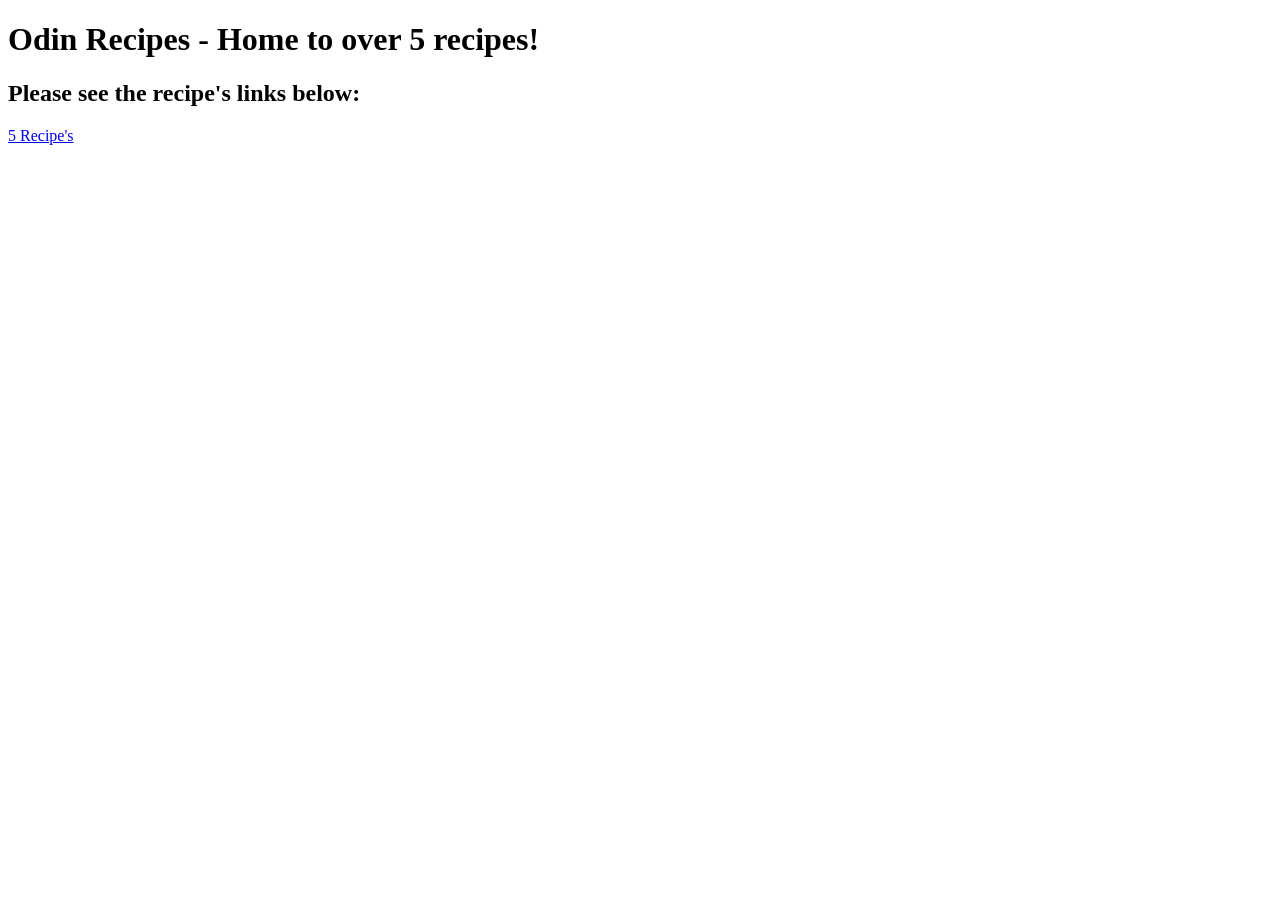
==== index.html @ c9e2c32c "First version of Odin-Projects recipe page" ====
<!DOCTYPE html>
<html lang="en">
<head>
    <meta charset="UTF-8">
    <meta name="viewport" content="width=device-width, initial-scale=1.0">
    <title>Home Page</title>
</head>
<body>
    <h1>Odin Recipes - Home to over 5 recipes!</h1>
    <h2>Please see the recipe's links below:</h2>
    <a href="recipes.html" target="_blank">5 Recipe's</a>
</body>
</html>
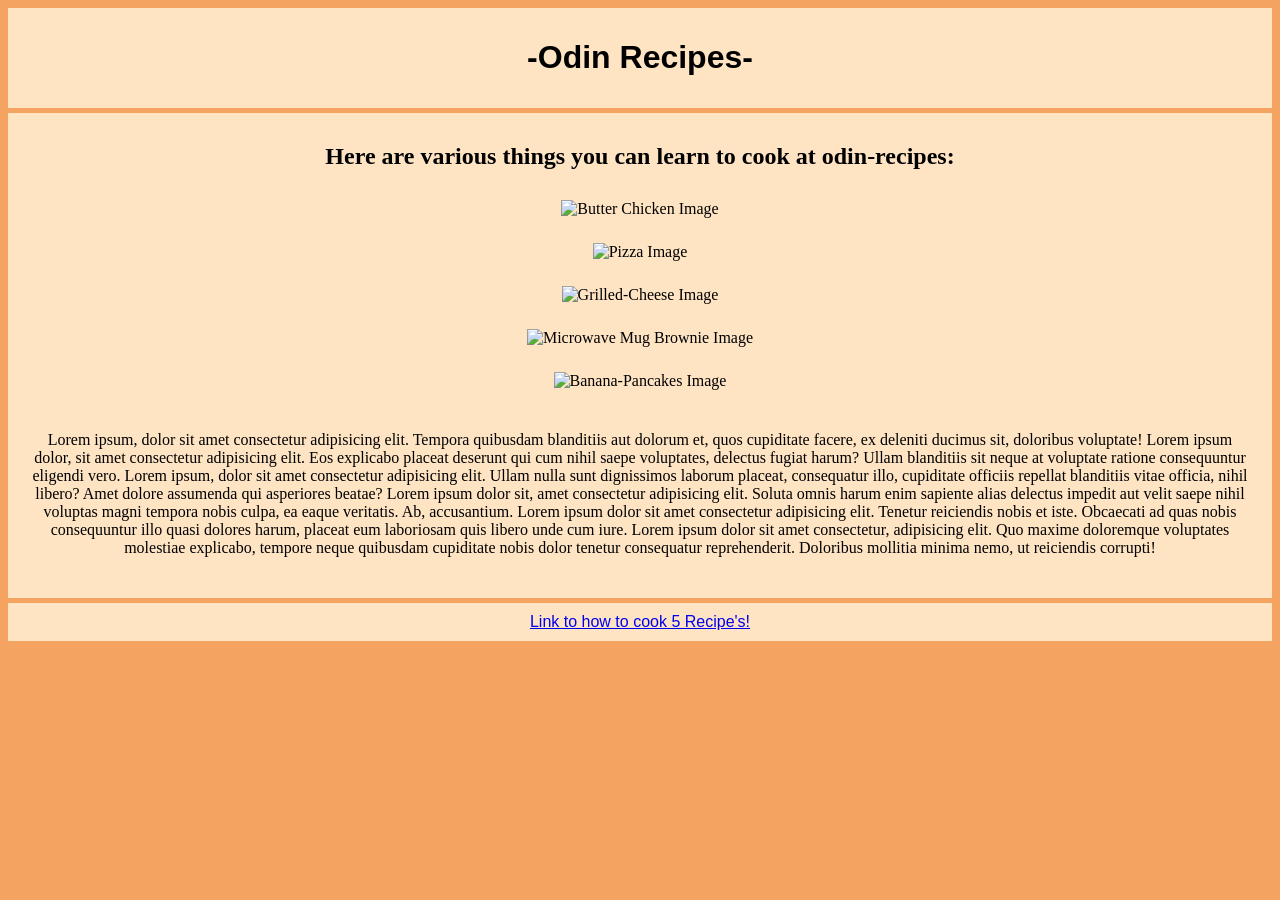
==== commit 0b01805b: "Made Major CSS changes to Home Page" ====
--- a/index.html
+++ b/index.html
@@ -4,10 +4,42 @@
     <meta charset="UTF-8">
     <meta name="viewport" content="width=device-width, initial-scale=1.0">
     <title>Home Page</title>
+    <link rel="stylesheet" href="styles.css">
 </head>
 <body>
-    <h1>Odin Recipes - Home to over 5 recipes!</h1>
-    <h2>Please see the recipe's links below:</h2>
-    <a href="recipes.html" target="_blank">5 Recipe's</a>
+
+<div class="title">
+    <h1>-Odin Recipes-</h1>
+</div>
+
+<div class="images">
+   <h2>Here are various things you can learn to cook at odin-recipes:</h2>   
+<!-- butter chicken image: -->
+    <div class="chicken"><img src="https://encrypted-tbn0.gstatic.com/images?q=tbn:ANd9GcQHDOEn_oGUvZMnlIccRZh-3_1RvEFtHOG4Xh72d8W_cw&s=10" alt="Butter Chicken Image" height="750" width="750"></div>
+<!-- pizza image: -->
+    <div class="pizza"><img src="https://www.stefanofaita.com/wp-content/uploads/2023/06/Stefano-Faita_Pepperoni_Pizza.jpg"
+    alt="Pizza Image" Height="750" width="750"></div>
+<!-- grilled cheese image: -->
+    <div class="grilled_cheese"><img src="https://encrypted-tbn0.gstatic.com/images?q=tbn:ANd9GcQfx77Dh61CgZCY-jS3NFKOWQH-Mkv1YdbelchvorOBmQ&s=10" alt="Grilled-Cheese Image" height="750" width="750"></div>
+<!-- brownie image: -->
+    <div class="brownie"><img src="https://samdoesherbest.com/wp-content/uploads/2026/04/Protein-Brownie-Mug-Cake-1-scaled.jpg" alt="Microwave Mug Brownie Image" height="750" width="650"></div>
+<!-- banana pancakes image: -->
+    <div class="banana-pancakes"><img src="https://thegirlonbloor.com/wp-content/uploads/2023/03/Banana-egg-pancakes-7.jpg" alt="Banana-Pancakes Image" height="750" width="650"></div>
+
+<!-- Recipe Decription on the bottom -->
+   <div class="recipe_description"><p>Lorem ipsum, dolor sit amet consectetur adipisicing elit. 
+    Tempora quibusdam blanditiis aut dolorum et, quos cupiditate facere, ex deleniti ducimus sit, doloribus voluptate! Lorem ipsum dolor, sit amet consectetur adipisicing elit. 
+    Eos explicabo placeat deserunt qui cum nihil saepe voluptates, delectus fugiat harum? Ullam blanditiis sit neque at voluptate ratione consequuntur eligendi vero. 
+    Lorem ipsum, dolor sit amet consectetur adipisicing elit. Ullam nulla sunt dignissimos laborum placeat, consequatur illo, cupiditate officiis repellat blanditiis vitae officia, nihil libero? 
+    Amet dolore assumenda qui asperiores beatae? Lorem ipsum dolor sit, amet consectetur adipisicing elit. 
+    Soluta omnis harum enim sapiente alias delectus impedit aut velit saepe nihil voluptas magni tempora nobis culpa, ea eaque veritatis. Ab, accusantium. Lorem ipsum dolor sit amet consectetur adipisicing elit. 
+    Tenetur reiciendis nobis et iste. Obcaecati ad quas nobis consequuntur illo quasi dolores harum, placeat eum laboriosam quis libero unde cum iure. Lorem ipsum dolor sit amet consectetur, adipisicing elit. Quo maxime doloremque voluptates molestiae explicabo, tempore neque quibusdam cupiditate nobis dolor tenetur consequatur reprehenderit. 
+    Doloribus mollitia minima nemo, ut reiciendis corrupti!</p></div>
+</div>
+
+<div class="link_1">
+    <span class="link_style"><a href="recipes.html">Link to how to cook 5 Recipe's!</a></span>
+</div>
+
 </body>
 </html>
--- a/styles.css
+++ b/styles.css
@@ -0,0 +1,27 @@
+body {
+    background-color:sandybrown;
+}
+
+div {
+    padding: 10px;
+    text-align: center;
+    margin-bottom: 5px; 
+}
+
+.title {
+    background-color:bisque;
+    font-family:sans-serif;
+}
+
+.images {
+    text-align: center;
+    background-color: bisque;
+}
+
+.link_1 {
+    background-color: bisque;
+}
+
+.link_style {
+    font-family: sans-serif;
+}
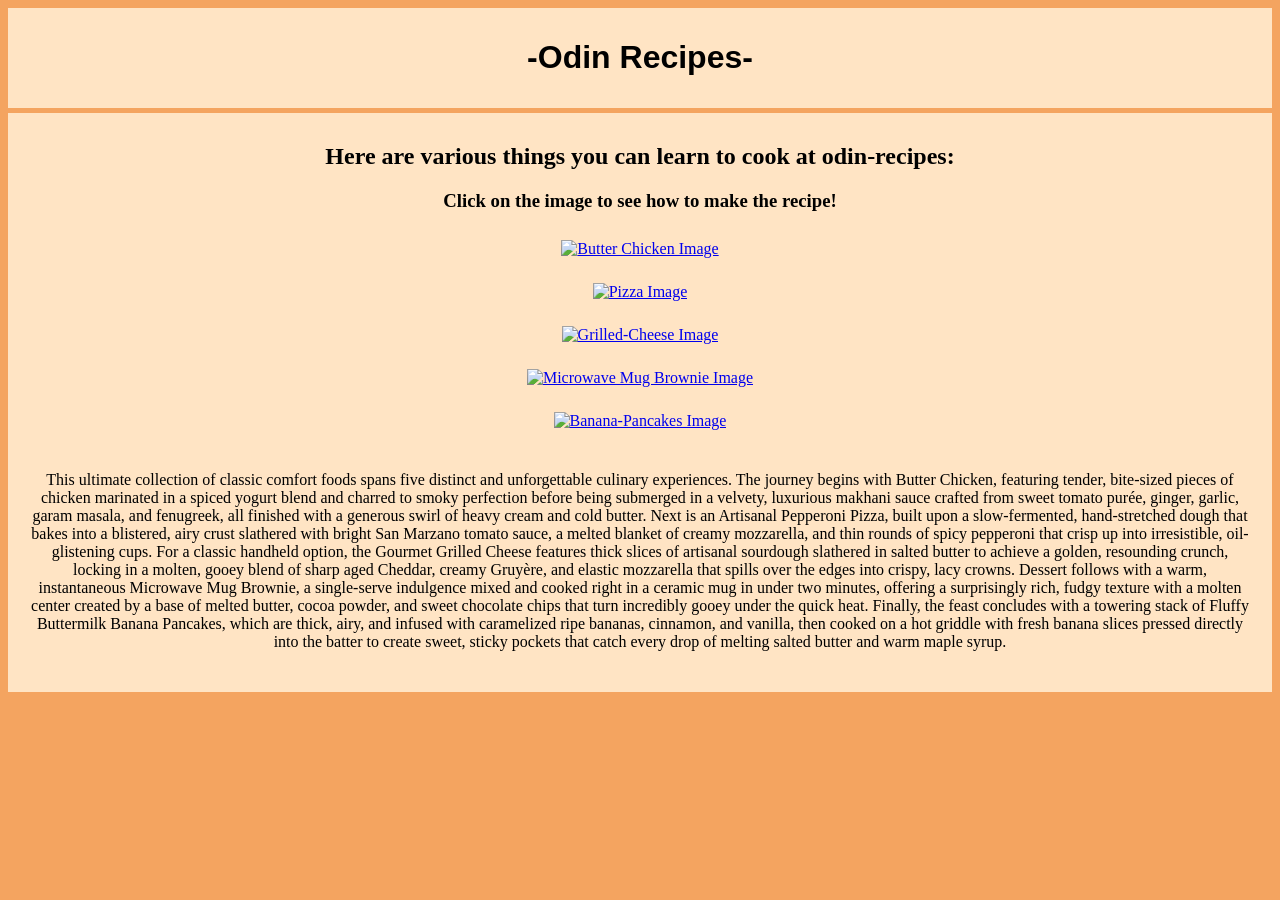
==== commit 759d1b57: "Removed a seperate recipes page and made links directly accessible from images" ====
--- a/index.html
+++ b/index.html
@@ -14,31 +14,46 @@
 
 <div class="images">
    <h2>Here are various things you can learn to cook at odin-recipes:</h2>   
-<!-- butter chicken image: -->
-    <div class="chicken"><img src="https://encrypted-tbn0.gstatic.com/images?q=tbn:ANd9GcQHDOEn_oGUvZMnlIccRZh-3_1RvEFtHOG4Xh72d8W_cw&s=10" alt="Butter Chicken Image" height="750" width="750"></div>
-<!-- pizza image: -->
-    <div class="pizza"><img src="https://www.stefanofaita.com/wp-content/uploads/2023/06/Stefano-Faita_Pepperoni_Pizza.jpg"
-    alt="Pizza Image" Height="750" width="750"></div>
-<!-- grilled cheese image: -->
-    <div class="grilled_cheese"><img src="https://encrypted-tbn0.gstatic.com/images?q=tbn:ANd9GcQfx77Dh61CgZCY-jS3NFKOWQH-Mkv1YdbelchvorOBmQ&s=10" alt="Grilled-Cheese Image" height="750" width="750"></div>
-<!-- brownie image: -->
-    <div class="brownie"><img src="https://samdoesherbest.com/wp-content/uploads/2026/04/Protein-Brownie-Mug-Cake-1-scaled.jpg" alt="Microwave Mug Brownie Image" height="750" width="650"></div>
-<!-- banana pancakes image: -->
-    <div class="banana-pancakes"><img src="https://thegirlonbloor.com/wp-content/uploads/2023/03/Banana-egg-pancakes-7.jpg" alt="Banana-Pancakes Image" height="750" width="650"></div>
+   <h3>Click on the image to see how to make the recipe!</h3>
+<!-- butter chicken image + link: -->
+    <div class="chicken">
+        <a href="recipes/butter-chicken.html" target="_blank">
+        <img src="https://encrypted-tbn0.gstatic.com/images?q=tbn:ANd9GcQHDOEn_oGUvZMnlIccRZh-3_1RvEFtHOG4Xh72d8W_cw&s=10" alt="Butter Chicken Image" height="650" width="650">
+        </a>
+    </div>
+<!-- pizza image + link: -->
+    <div class="pizza">
+        <a href="recipes/pizza.html" target="_blank">
+        <img src="https://www.stefanofaita.com/wp-content/uploads/2023/06/Stefano-Faita_Pepperoni_Pizza.jpg"
+    alt="Pizza Image" Height="650" width="650">
+        </a>
+    </div>
+<!-- grilled cheese image + link: -->
+    <div class="grilled_cheese">
+        <a href="recipes/grilled-cheese.html" target="_blank">
+        <img src="https://encrypted-tbn0.gstatic.com/images?q=tbn:ANd9GcQfx77Dh61CgZCY-jS3NFKOWQH-Mkv1YdbelchvorOBmQ&s=10" alt="Grilled-Cheese Image" height="650" width="650">
+        </a>
+    </div>
+<!-- brownie image + link: -->
+    <div class="brownie">
+        <a href="recipes/microwave-brownie.html" target="_blank">
+        <img src="https://samdoesherbest.com/wp-content/uploads/2026/04/Protein-Brownie-Mug-Cake-1-scaled.jpg" alt="Microwave Mug Brownie Image" height="750" width="650">
+        </a>
+    </div>
+<!-- banana pancakes image + link: -->
+    <div class="banana-pancakes">
+        <a href="recipes/banana-pancakes.html" target="_blank">
+        <img src="https://thegirlonbloor.com/wp-content/uploads/2023/03/Banana-egg-pancakes-7.jpg" alt="Banana-Pancakes Image" height="750" width="650">
+        </a>
+    </div>
 
 <!-- Recipe Decription on the bottom -->
-   <div class="recipe_description"><p>Lorem ipsum, dolor sit amet consectetur adipisicing elit. 
-    Tempora quibusdam blanditiis aut dolorum et, quos cupiditate facere, ex deleniti ducimus sit, doloribus voluptate! Lorem ipsum dolor, sit amet consectetur adipisicing elit. 
-    Eos explicabo placeat deserunt qui cum nihil saepe voluptates, delectus fugiat harum? Ullam blanditiis sit neque at voluptate ratione consequuntur eligendi vero. 
-    Lorem ipsum, dolor sit amet consectetur adipisicing elit. Ullam nulla sunt dignissimos laborum placeat, consequatur illo, cupiditate officiis repellat blanditiis vitae officia, nihil libero? 
-    Amet dolore assumenda qui asperiores beatae? Lorem ipsum dolor sit, amet consectetur adipisicing elit. 
-    Soluta omnis harum enim sapiente alias delectus impedit aut velit saepe nihil voluptas magni tempora nobis culpa, ea eaque veritatis. Ab, accusantium. Lorem ipsum dolor sit amet consectetur adipisicing elit. 
-    Tenetur reiciendis nobis et iste. Obcaecati ad quas nobis consequuntur illo quasi dolores harum, placeat eum laboriosam quis libero unde cum iure. Lorem ipsum dolor sit amet consectetur, adipisicing elit. Quo maxime doloremque voluptates molestiae explicabo, tempore neque quibusdam cupiditate nobis dolor tenetur consequatur reprehenderit. 
-    Doloribus mollitia minima nemo, ut reiciendis corrupti!</p></div>
-</div>
-
-<div class="link_1">
-    <span class="link_style"><a href="recipes.html">Link to how to cook 5 Recipe's!</a></span>
+   <div class="recipe_description"><p>This ultimate collection of classic comfort foods spans five distinct and unforgettable culinary experiences. 
+    The journey begins with Butter Chicken, featuring tender, bite-sized pieces of chicken marinated in a spiced yogurt blend and charred to smoky perfection before being submerged in a velvety, luxurious makhani sauce crafted from sweet tomato purée, ginger, garlic, garam masala, and fenugreek, all finished with a generous swirl of heavy cream and cold butter. 
+    Next is an Artisanal Pepperoni Pizza, built upon a slow-fermented, hand-stretched dough that bakes into a blistered, airy crust slathered with bright San Marzano tomato sauce, a melted blanket of creamy mozzarella, and thin rounds of spicy pepperoni that crisp up into irresistible, oil-glistening cups. 
+    For a classic handheld option, the Gourmet Grilled Cheese features thick slices of artisanal sourdough slathered in salted butter to achieve a golden, resounding crunch, locking in a molten, gooey blend of sharp aged Cheddar, creamy Gruyère, and elastic mozzarella that spills over the edges into crispy, lacy crowns. 
+    Dessert follows with a warm, instantaneous Microwave Mug Brownie, a single-serve indulgence mixed and cooked right in a ceramic mug in under two minutes, offering a surprisingly rich, fudgy texture with a molten center created by a base of melted butter, cocoa powder, and sweet chocolate chips that turn incredibly gooey under the quick heat. 
+    Finally, the feast concludes with a towering stack of Fluffy Buttermilk Banana Pancakes, which are thick, airy, and infused with caramelized ripe bananas, cinnamon, and vanilla, then cooked on a hot griddle with fresh banana slices pressed directly into the batter to create sweet, sticky pockets that catch every drop of melting salted butter and warm maple syrup.</p></div>
 </div>
 
 </body>
--- a/styles.css
+++ b/styles.css
@@ -18,10 +18,3 @@
     background-color: bisque;
 }
 
-.link_1 {
-    background-color: bisque;
-}
-
-.link_style {
-    font-family: sans-serif;
-}
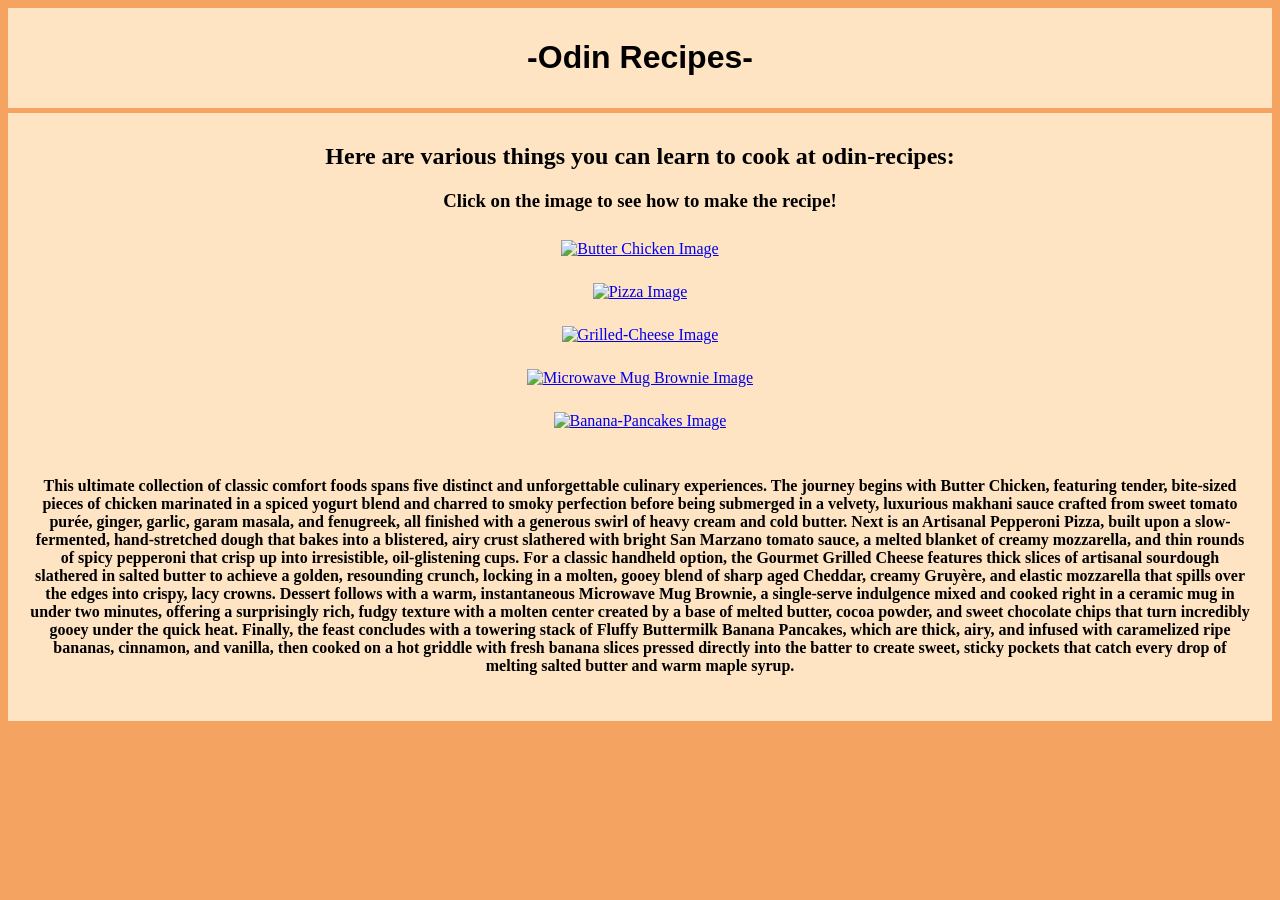
==== commit c9747ad8: "Added the same CSS layout to all other recipes page" ====
--- a/index.html
+++ b/index.html
@@ -17,43 +17,43 @@
    <h3>Click on the image to see how to make the recipe!</h3>
 <!-- butter chicken image + link: -->
     <div class="chicken">
-        <a href="recipes/butter-chicken.html" target="_blank">
+        <a href="recipes/butter-chicken.html">
         <img src="https://encrypted-tbn0.gstatic.com/images?q=tbn:ANd9GcQHDOEn_oGUvZMnlIccRZh-3_1RvEFtHOG4Xh72d8W_cw&s=10" alt="Butter Chicken Image" height="650" width="650">
         </a>
     </div>
 <!-- pizza image + link: -->
     <div class="pizza">
-        <a href="recipes/pizza.html" target="_blank">
+        <a href="recipes/pizza.html">
         <img src="https://www.stefanofaita.com/wp-content/uploads/2023/06/Stefano-Faita_Pepperoni_Pizza.jpg"
     alt="Pizza Image" Height="650" width="650">
         </a>
     </div>
 <!-- grilled cheese image + link: -->
     <div class="grilled_cheese">
-        <a href="recipes/grilled-cheese.html" target="_blank">
+        <a href="recipes/grilled-cheese.html">
         <img src="https://encrypted-tbn0.gstatic.com/images?q=tbn:ANd9GcQfx77Dh61CgZCY-jS3NFKOWQH-Mkv1YdbelchvorOBmQ&s=10" alt="Grilled-Cheese Image" height="650" width="650">
         </a>
     </div>
 <!-- brownie image + link: -->
     <div class="brownie">
-        <a href="recipes/microwave-brownie.html" target="_blank">
+        <a href="recipes/microwave-brownie.html">
         <img src="https://samdoesherbest.com/wp-content/uploads/2026/04/Protein-Brownie-Mug-Cake-1-scaled.jpg" alt="Microwave Mug Brownie Image" height="750" width="650">
         </a>
     </div>
 <!-- banana pancakes image + link: -->
     <div class="banana-pancakes">
-        <a href="recipes/banana-pancakes.html" target="_blank">
+        <a href="recipes/banana-pancakes.html"">
         <img src="https://thegirlonbloor.com/wp-content/uploads/2023/03/Banana-egg-pancakes-7.jpg" alt="Banana-Pancakes Image" height="750" width="650">
         </a>
     </div>
 
 <!-- Recipe Decription on the bottom -->
-   <div class="recipe_description"><p>This ultimate collection of classic comfort foods spans five distinct and unforgettable culinary experiences. 
+   <div class="recipe_description"><h4>This ultimate collection of classic comfort foods spans five distinct and unforgettable culinary experiences. 
     The journey begins with Butter Chicken, featuring tender, bite-sized pieces of chicken marinated in a spiced yogurt blend and charred to smoky perfection before being submerged in a velvety, luxurious makhani sauce crafted from sweet tomato purée, ginger, garlic, garam masala, and fenugreek, all finished with a generous swirl of heavy cream and cold butter. 
     Next is an Artisanal Pepperoni Pizza, built upon a slow-fermented, hand-stretched dough that bakes into a blistered, airy crust slathered with bright San Marzano tomato sauce, a melted blanket of creamy mozzarella, and thin rounds of spicy pepperoni that crisp up into irresistible, oil-glistening cups. 
     For a classic handheld option, the Gourmet Grilled Cheese features thick slices of artisanal sourdough slathered in salted butter to achieve a golden, resounding crunch, locking in a molten, gooey blend of sharp aged Cheddar, creamy Gruyère, and elastic mozzarella that spills over the edges into crispy, lacy crowns. 
     Dessert follows with a warm, instantaneous Microwave Mug Brownie, a single-serve indulgence mixed and cooked right in a ceramic mug in under two minutes, offering a surprisingly rich, fudgy texture with a molten center created by a base of melted butter, cocoa powder, and sweet chocolate chips that turn incredibly gooey under the quick heat. 
-    Finally, the feast concludes with a towering stack of Fluffy Buttermilk Banana Pancakes, which are thick, airy, and infused with caramelized ripe bananas, cinnamon, and vanilla, then cooked on a hot griddle with fresh banana slices pressed directly into the batter to create sweet, sticky pockets that catch every drop of melting salted butter and warm maple syrup.</p></div>
+    Finally, the feast concludes with a towering stack of Fluffy Buttermilk Banana Pancakes, which are thick, airy, and infused with caramelized ripe bananas, cinnamon, and vanilla, then cooked on a hot griddle with fresh banana slices pressed directly into the batter to create sweet, sticky pockets that catch every drop of melting salted butter and warm maple syrup.</h4></div>
 </div>
 
 </body>
--- a/styles.css
+++ b/styles.css
@@ -18,3 +18,6 @@
     background-color: bisque;
 }
 
+.template {
+    background-color: bisque;
+}
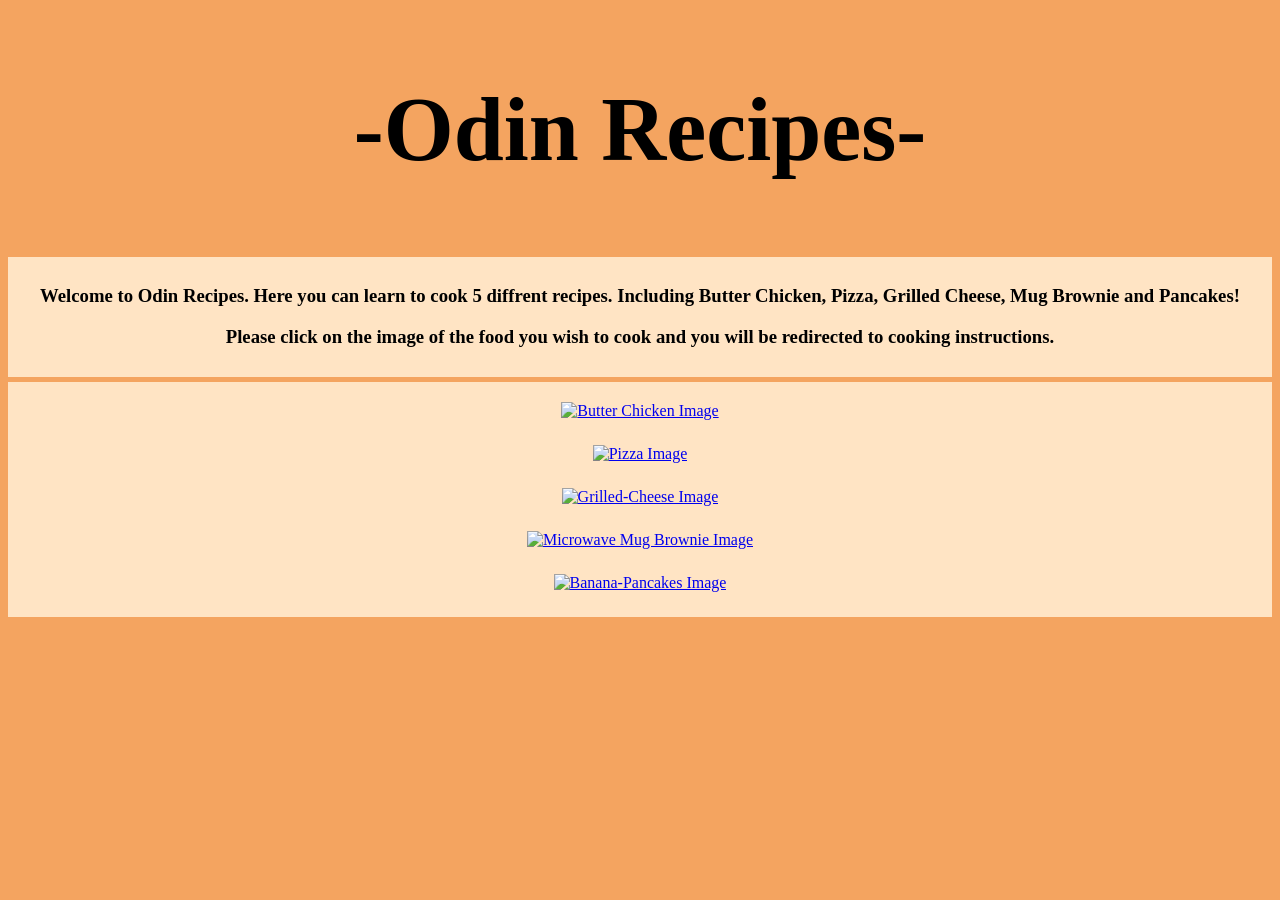
==== commit 3cea392c: "Added few minor changes" ====
--- a/index.html
+++ b/index.html
@@ -5,16 +5,23 @@
     <meta name="viewport" content="width=device-width, initial-scale=1.0">
     <title>Home Page</title>
     <link rel="stylesheet" href="styles.css">
+   
+    <link rel="preconnect" href="https://fonts.googleapis.com">
+    <link rel="preconnect" href="https://fonts.gstatic.com" crossorigin>
+    <link href="https://fonts.googleapis.com/css2?family=Permanent+Marker&display=swap" rel="stylesheet">
 </head>
 <body>
 
-<div class="title">
+<div class="permanent-marker-regular">
     <h1>-Odin Recipes-</h1>
 </div>
 
+ <div class="recipe-description">
+    <h3 class="highlight">Welcome to Odin Recipes. Here you can learn to cook 5 diffrent recipes. Including Butter Chicken, Pizza, Grilled Cheese, Mug Brownie and Pancakes!</h3>
+    <h3 class="highlight">Please click on the image of the food you wish to cook and you will be redirected to cooking instructions.</h3>
+</div>
+
 <div class="images">
-   <h2>Here are various things you can learn to cook at odin-recipes:</h2>   
-   <h3>Click on the image to see how to make the recipe!</h3>
 <!-- butter chicken image + link: -->
     <div class="chicken">
         <a href="recipes/butter-chicken.html">
@@ -25,7 +32,7 @@
     <div class="pizza">
         <a href="recipes/pizza.html">
         <img src="https://www.stefanofaita.com/wp-content/uploads/2023/06/Stefano-Faita_Pepperoni_Pizza.jpg"
-    alt="Pizza Image" Height="650" width="650">
+    alt="Pizza Image" Height="650" width="690">
         </a>
     </div>
 <!-- grilled cheese image + link: -->
@@ -46,14 +53,6 @@
         <img src="https://thegirlonbloor.com/wp-content/uploads/2023/03/Banana-egg-pancakes-7.jpg" alt="Banana-Pancakes Image" height="750" width="650">
         </a>
     </div>
-
-<!-- Recipe Decription on the bottom -->
-   <div class="recipe_description"><h4>This ultimate collection of classic comfort foods spans five distinct and unforgettable culinary experiences. 
-    The journey begins with Butter Chicken, featuring tender, bite-sized pieces of chicken marinated in a spiced yogurt blend and charred to smoky perfection before being submerged in a velvety, luxurious makhani sauce crafted from sweet tomato purée, ginger, garlic, garam masala, and fenugreek, all finished with a generous swirl of heavy cream and cold butter. 
-    Next is an Artisanal Pepperoni Pizza, built upon a slow-fermented, hand-stretched dough that bakes into a blistered, airy crust slathered with bright San Marzano tomato sauce, a melted blanket of creamy mozzarella, and thin rounds of spicy pepperoni that crisp up into irresistible, oil-glistening cups. 
-    For a classic handheld option, the Gourmet Grilled Cheese features thick slices of artisanal sourdough slathered in salted butter to achieve a golden, resounding crunch, locking in a molten, gooey blend of sharp aged Cheddar, creamy Gruyère, and elastic mozzarella that spills over the edges into crispy, lacy crowns. 
-    Dessert follows with a warm, instantaneous Microwave Mug Brownie, a single-serve indulgence mixed and cooked right in a ceramic mug in under two minutes, offering a surprisingly rich, fudgy texture with a molten center created by a base of melted butter, cocoa powder, and sweet chocolate chips that turn incredibly gooey under the quick heat. 
-    Finally, the feast concludes with a towering stack of Fluffy Buttermilk Banana Pancakes, which are thick, airy, and infused with caramelized ripe bananas, cinnamon, and vanilla, then cooked on a hot griddle with fresh banana slices pressed directly into the batter to create sweet, sticky pockets that catch every drop of melting salted butter and warm maple syrup.</h4></div>
 </div>
 
 </body>
--- a/styles.css
+++ b/styles.css
@@ -20,4 +20,17 @@
 
 .template {
     background-color: bisque;
-}+}
+
+.recipe-description{
+    background-color: bisque;
+}
+
+/* For custom font: */
+
+.permanent-marker-regular {
+  font-family: "Permanent Marker", cursive;
+  font-size: 45px;
+  font-weight: 400;
+  font-style: normal;
+}
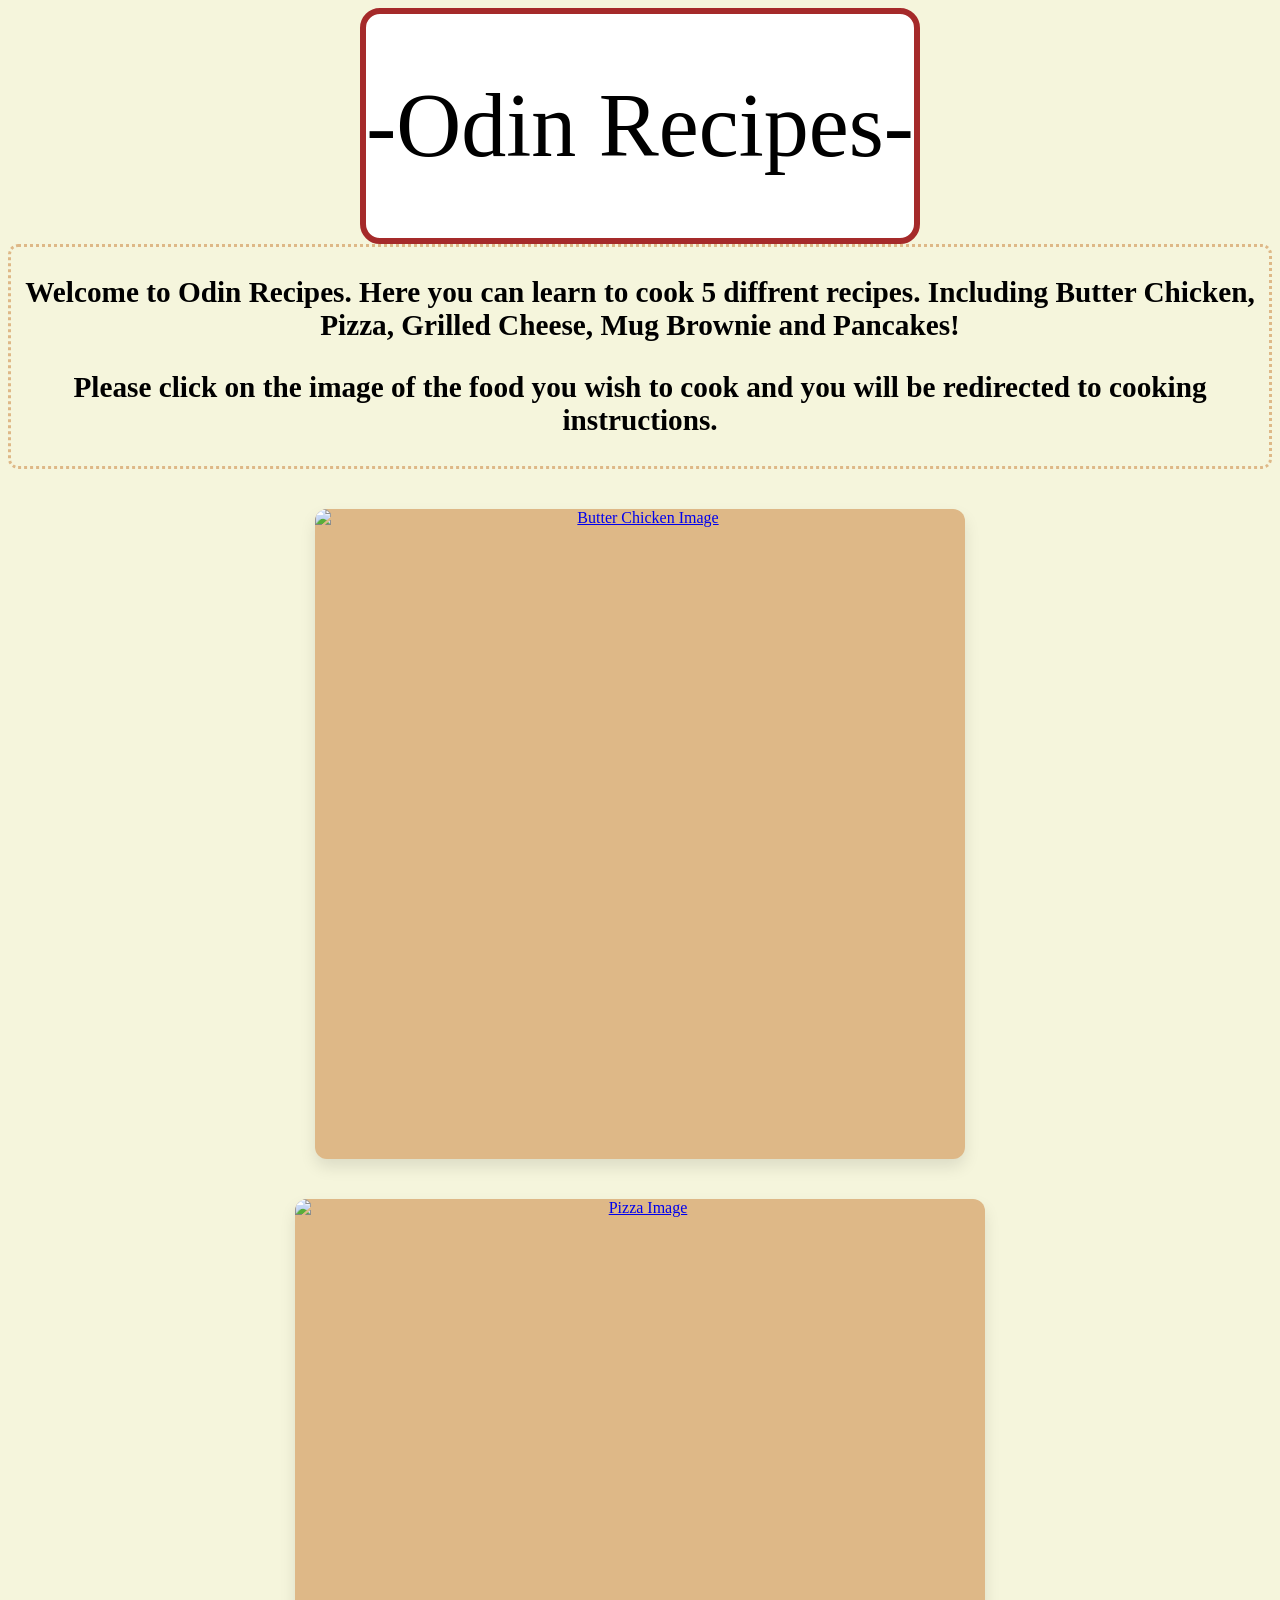
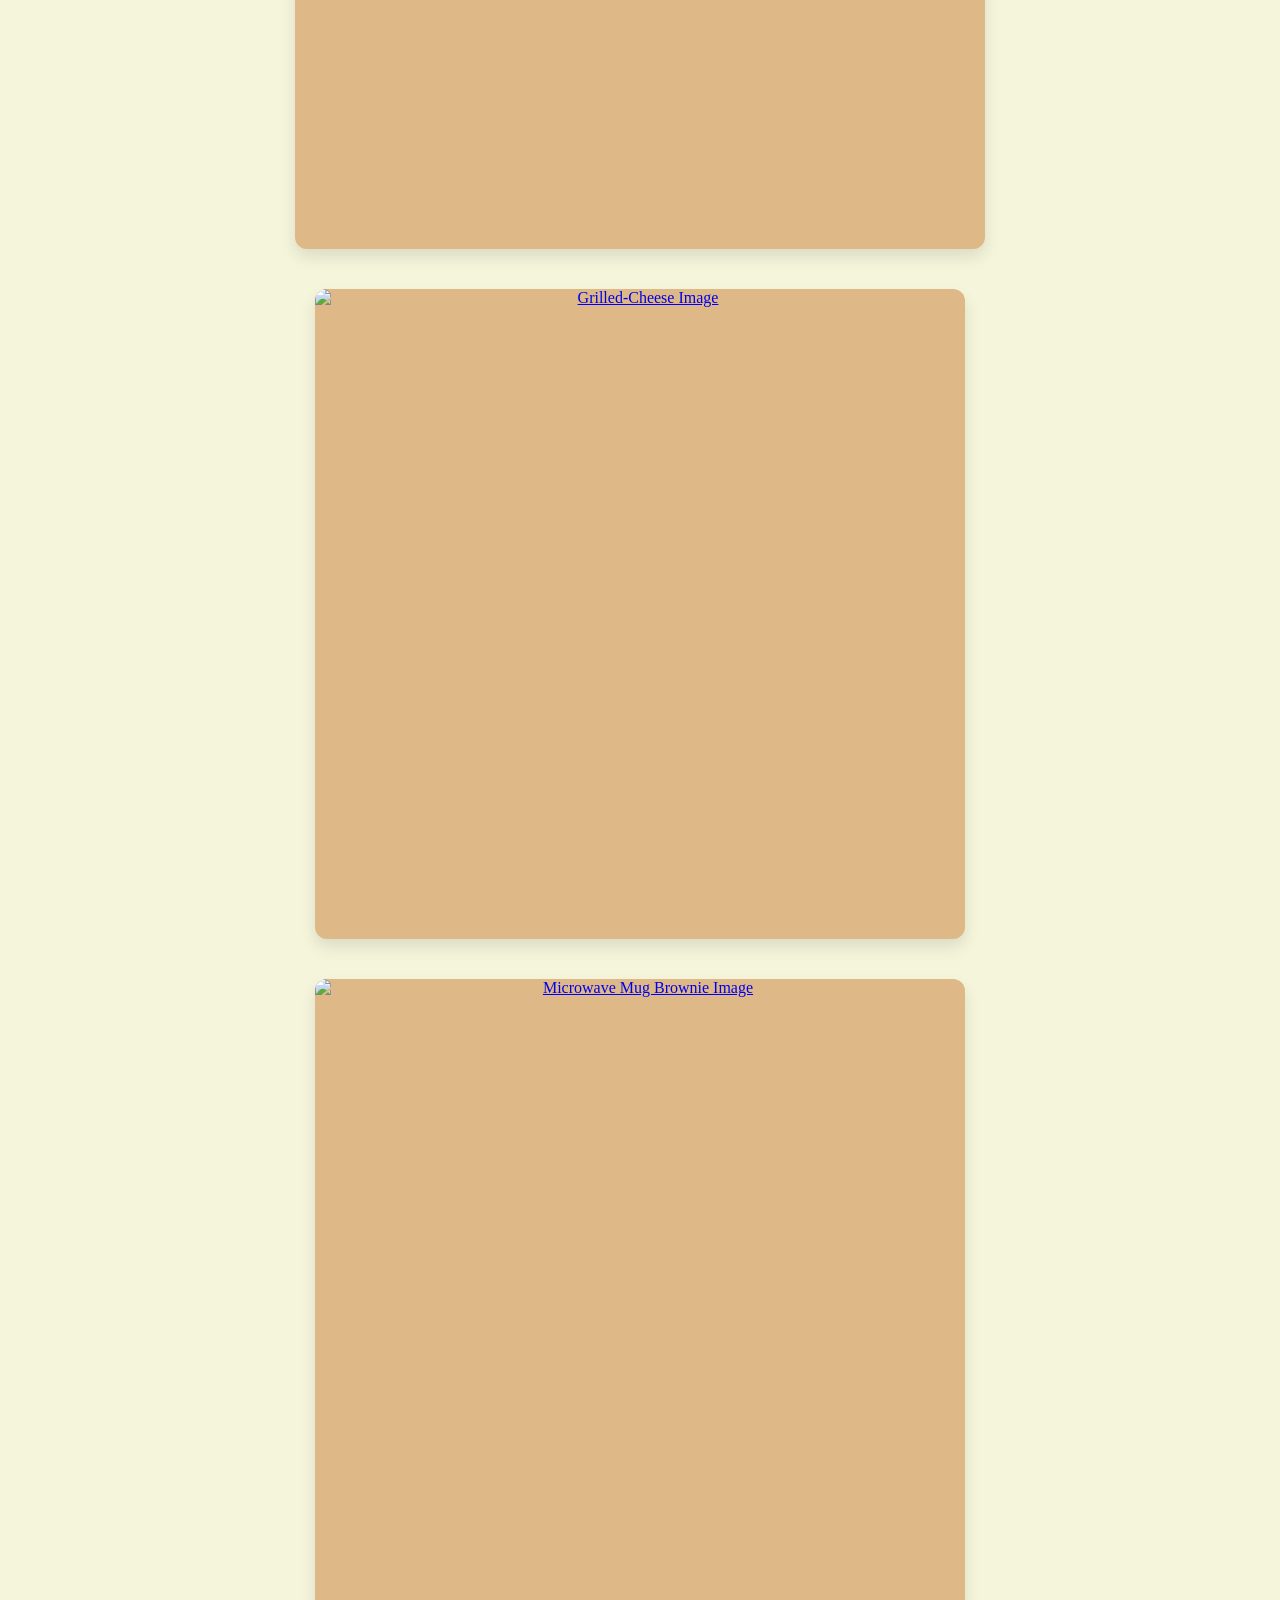
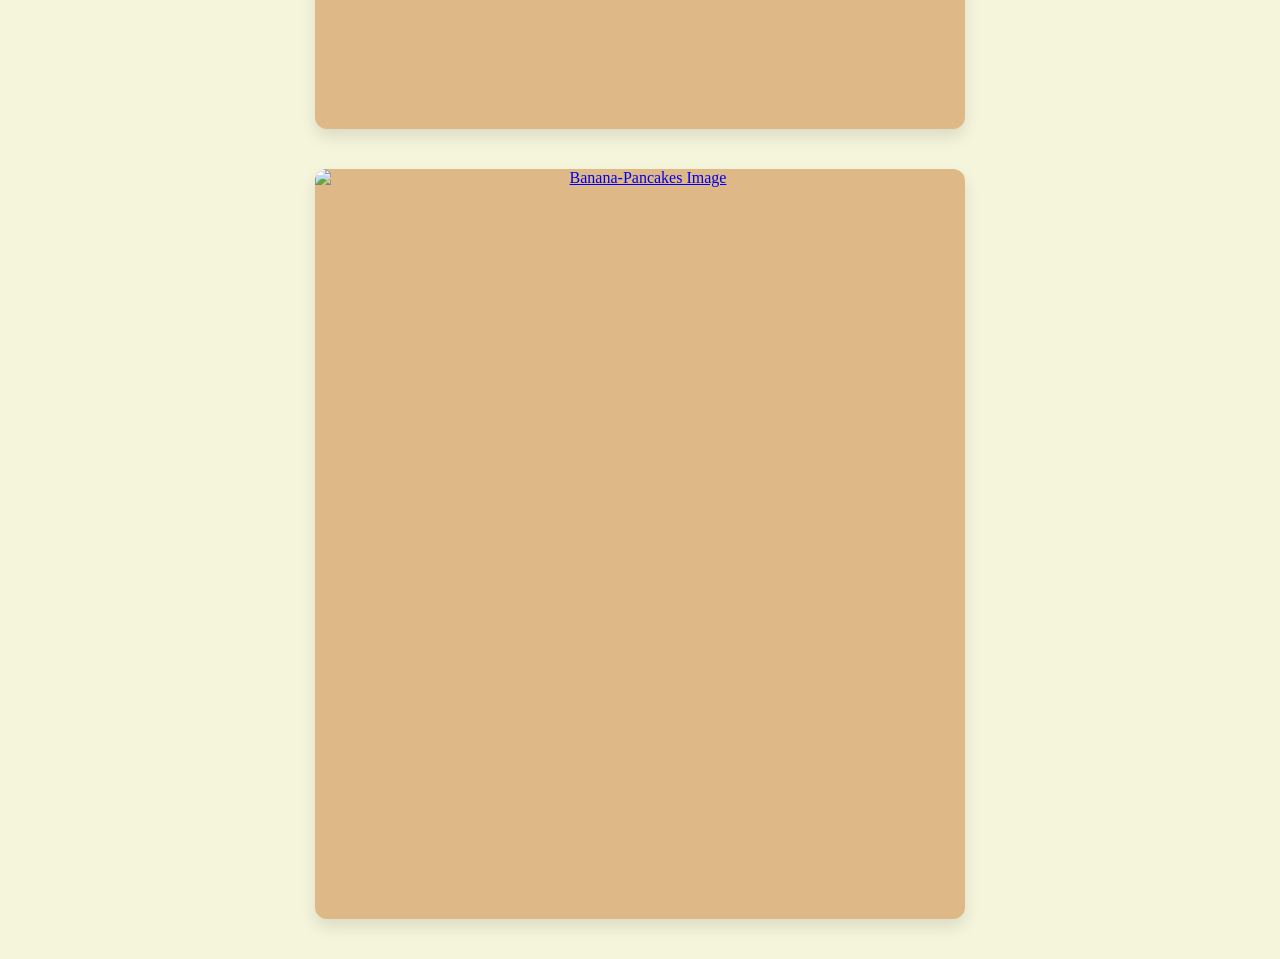
==== commit d5a218e6: "Added some layout changes to homepage, and messed around with new knowledge of css, will add flexbox" ====
--- a/index.html
+++ b/index.html
@@ -12,8 +12,10 @@
 </head>
 <body>
 
-<div class="permanent-marker-regular">
-    <h1>-Odin Recipes-</h1>
+<div class="header">
+    <h1 class="permanent-marker-regular">-Odin Recipes-</h1>
+    <!-- this is the Odin Logo which I will later learn to put cleanly to the right using flexbox -->
+     <!-- <img src="https://tse4.mm.bing.net/th/id/OIP.45wHUrf1NrHuSyUEnoDDngAAAA?r=0&rs=1&pid=ImgDetMain&o=7&rm=3" alt="Odin Logo" height="400" width="400"> -->
 </div>
 
  <div class="recipe-description">
--- a/styles.css
+++ b/styles.css
@@ -1,36 +1,42 @@
-body {
-    background-color:sandybrown;
+body{
+    background-color: beige;
+    text-align: center;
 }
 
-div {
-    padding: 10px;
+.header{
+    border-style: solid;
+    border-width: 6px;
+    width: fit-content;
+    margin: 0 auto;
+    border-color:brown;
+    border-radius: 20px;
     text-align: center;
-    margin-bottom: 5px; 
-}
-
-.title {
-    background-color:bisque;
-    font-family:sans-serif;
-}
-
-.images {
-    text-align: center;
-    background-color: bisque;
-}
-
-.template {
-    background-color: bisque;
+    background-color: #fff;
 }
 
 .recipe-description{
-    background-color: bisque;
+    border-style: dotted;
+    border-color: burlywood;
+    border-radius: 10px;
+    font-size: 25px
 }
+
+img {
+    display: block;
+    margin: 40px auto;        /* Centers them and spaces them out vertically */
+    border-radius: 12px;      /* Softens the sharp corners of the photos */
+    box-shadow: 0 8px 16px rgba(0,0,0,0.1); /* Adds a subtle, professional depth shadow */
+    max-width: 100%;         /* Ensures they don't break on smaller screens */
+    height: auto;
+    background-color: burlywood;
+}
+
 
 /* For custom font: */
 
-.permanent-marker-regular {
+.permanent-marker-regular{
   font-family: "Permanent Marker", cursive;
-  font-size: 45px;
+  font-size: 90px;
   font-weight: 400;
   font-style: normal;
 }
